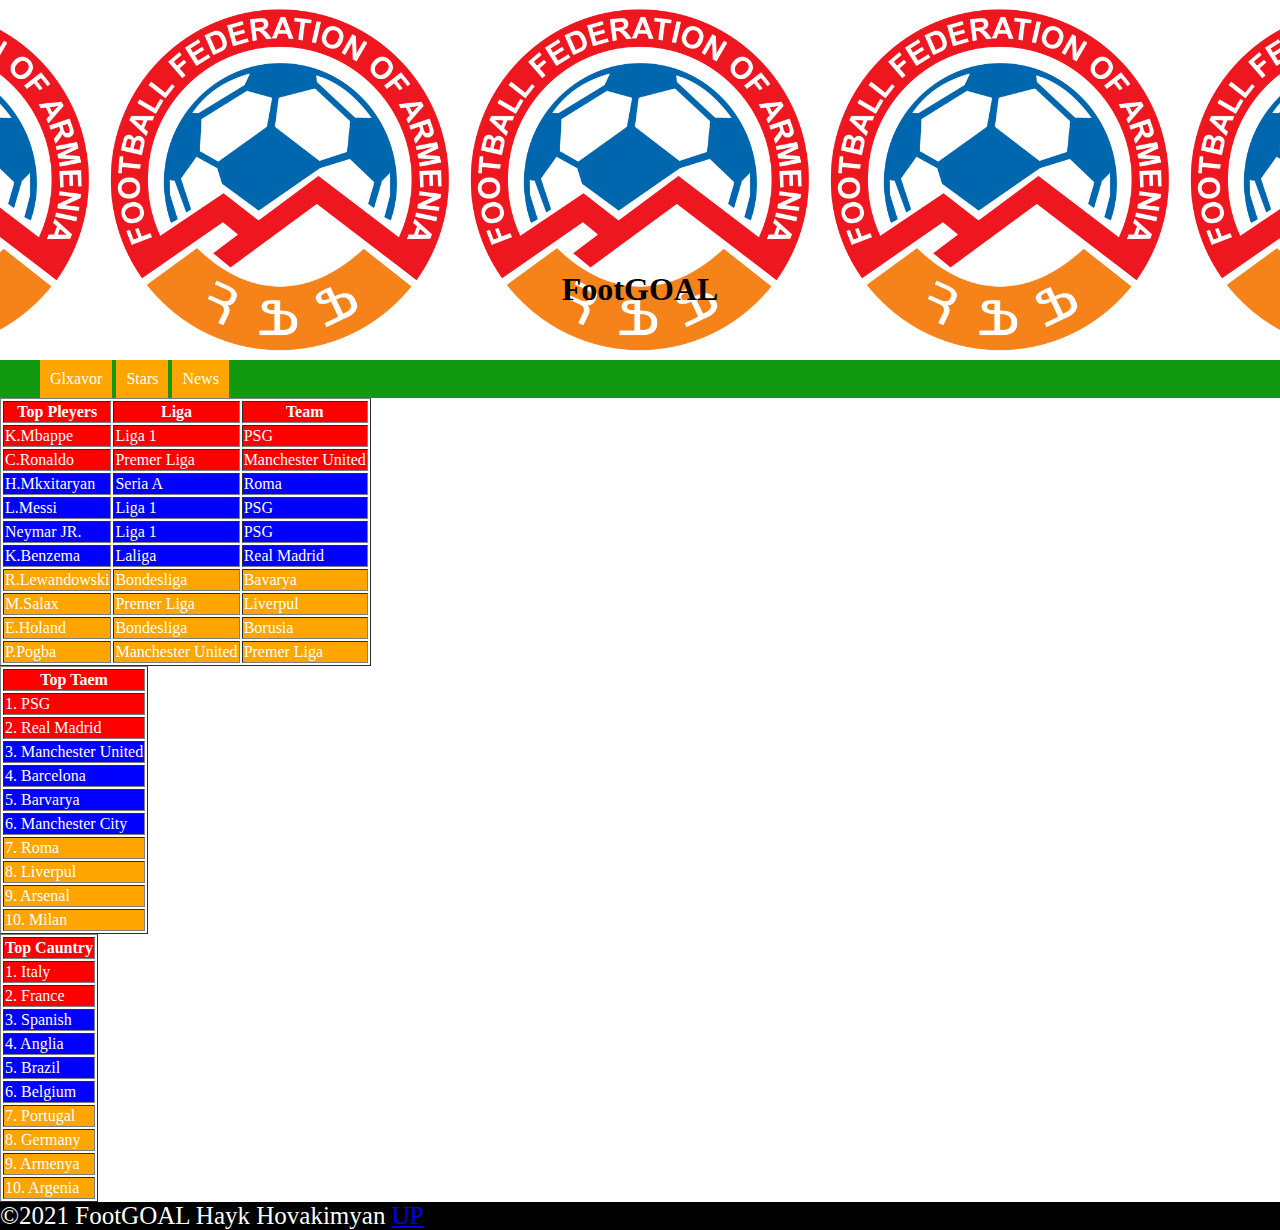
==== index.html @ f2acb091 "Add files via upload" ====
<!DOCTYPE html>
<html>
<head>
	<title>FootGOAL</title>
	<link rel="stylesheet" type="text/css" href="style.css">
</head>
<body>

  <header>
  <h1>FootGOAL</h1>
  </header>
  <nav>
  	<ul>
  	<a href="index.html"><li>Glxavor</li></a>
    <a href="norutyn.html"><li>Stars</li></a>
  	<a href="News.html"><li>News</li></a>
  	</ul>
  	
  </nav>
  <main>
    
  	<table  border="1">
           <tr>
               <th>Top Pleyers</th>
               <th>Liga</th>
               <th>Team</th>
           </tr>
            <tr>
              <td>K.Mbappe</td>
              <td>Liga 1</td>
              <td>PSG</td>
            </tr>
             <tr>
              <td>C.Ronaldo</td>
              <td>Premer Liga</td>
              <td>Manchester United</td>
            </tr>
             <tr>
              <td>H.Mkxitaryan</td>
              <td>Seria A</td>
              <td>Roma</td>
            </tr>
             <tr>
              <td>L.Messi</td>
              <td>Liga 1</td>
              <td>PSG</td>
            </tr>
               <tr>
              <td>Neymar JR.</td>
              <td>Liga 1</td>
              <td>PSG</td>
            </tr>
              <tr>
              <td>K.Benzema</td>
              <td>Laliga</td>
              <td>Real Madrid</td>
            </tr>
              <tr>
              <td>R.Lewandowski</td>
              <td>Bondesliga</td>
              <td>Bavarya</td>
            </tr>
              <tr>
              <td>M.Salax</td>
              <td>Premer Liga</td>
              <td>Liverpul</td>
            </tr>
              <tr>
              <td>E.Holand</td>
              <td>Bondesliga</td>
              <td>Borusia</td>
            </tr>
              <tr>
              <td>P.Pogba</td>
              <td>Manchester United</td>
              <td>Premer Liga</td>
            </tr>
    </table>
    <table border="1">
      <tr>
        <th>Top Taem</th>
      </tr>
      <tr>
        <td>1. PSG</td>
      </tr> 
       <tr>
        <td>2. Real Madrid</td>
      </tr>
        <tr>
        <td>3. Manchester United</td>
      </tr>
        <tr>
        <td>4. Barcelona</td>
      </tr>
        <tr>
        <td>5. Barvarya</td>
      </tr>
        <tr>
        <td>6. Manchester City</td>
      </tr>
        <tr>
        <td>7. Roma</td>
      </tr>
        <tr>
        <td>8. Liverpul</td>
      </tr>
        <tr>
        <td>9. Arsenal</td>
      </tr>
        <tr>
        <td>10. Milan</td>
      </tr>
    </table>
    <table border="1">
      <tr>
        <th>Top Cauntry</th>
      </tr>
      <tr>
        <td>1. Italy</td>
      </tr> 
       <tr>
        <td>2. France</td>
      </tr>
        <tr>
        <td>3. Spanish</td>
      </tr>
        <tr>
        <td>4. Anglia</td>
      </tr>
        <tr>
        <td>5. Brazil</td>
      </tr>
        <tr>
        <td>6. Belgium</td>
      </tr>
        <tr>
        <td>7. Portugal</td>
      </tr>
        <tr>
        <td>8. Germany</td>
      </tr>
        <tr>
        <td>9. Armenya</td>
      </tr>
        <tr>
        <td>10. Argenia</td>
      </tr>
    </table>
    <table>
      
    </table>
  </main>
  <footer>
  	<small>
  		&copy;2021 FootGOAL Hayk Hovakimyan 
      <a href="#">UP</a>
  	</small>
  </footer>
</body>
</html>
---- style.css ----
body{
	margin: 0;
	background-image: url(https://i.pinimg.com/474x/62/65/53/626553df8e1a646afaa81d04545f580a.jpg);
}



header{
	background-image: url('hff.png');
	background-size: contain;
	padding: 30px;
	padding-top: 250px;
	text-align: center;
	background-position: center;
	
}
h1{
	color: black;
}




nav{
	background: #119911;
	margin: 0;
	position:  sticky;
	top: 0;
}
ul{
	margin: 0;
	/*padding: 0px;*/
}
li{
	list-style-type: none;
	display: inline-block;
	background:   orange;
	color: white;
	padding: 10px; 
	transition:0,4s
}


li:hover{
	background: #00ff77;

}
footer{
	background: black;
}
small{
	color: white;
	font-size: 25px;
}
iframe{
	width: 1000px;
	height: 400px;
}

td{
	color: white;
}

th{
	color: white;
}

tr:nth-child(1){
	background: red;
}

tr:nth-child(2){
	background: red;
}
tr:nth-child(3){
	background: red;
}
tr:nth-child(4){
	background: blue;
}
tr:nth-child(5){
	background: blue;
}
tr:nth-child(6){
	background: blue;
}
tr:nth-child(7){
	background: blue;
}
tr:nth-child(8){
	background: orange;
}
tr:nth-child(9){
	background: orange;
}
tr:nth-child(10){
	background: orange;
}
tr:nth-child(11){
	background: orange;
}
#www{
   color: white;
}
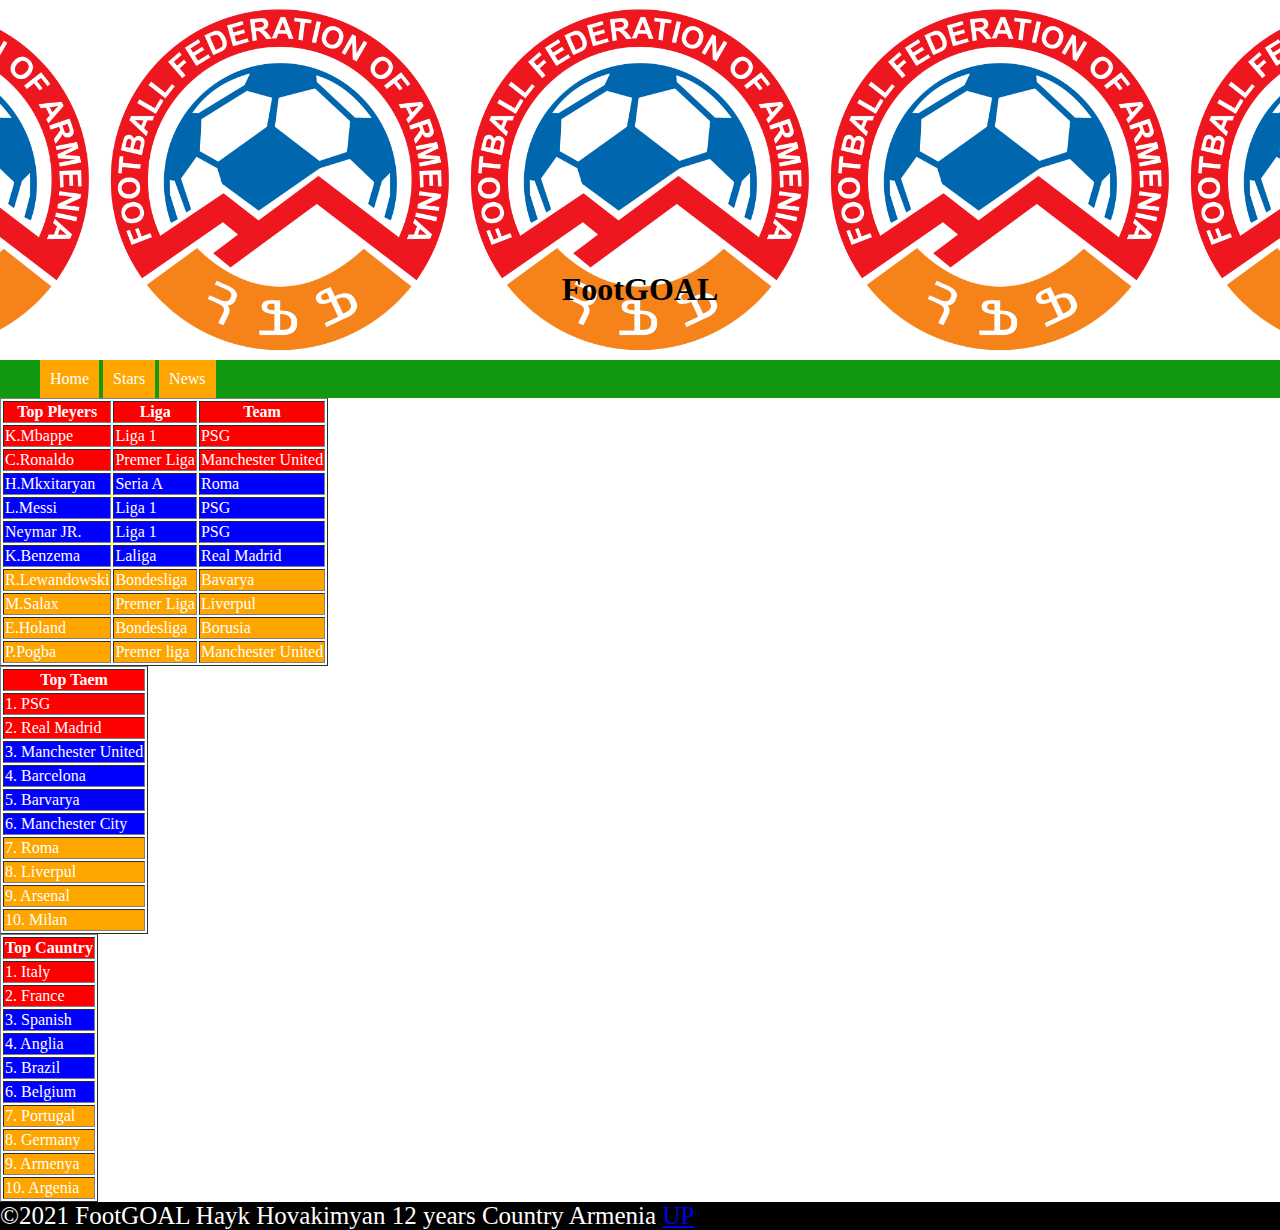
==== commit 1835d7cf: "Update index.html" ====
--- a/index.html
+++ b/index.html
@@ -11,7 +11,7 @@
   </header>
   <nav>
   	<ul>
-  	<a href="index.html"><li>Glxavor</li></a>
+  	<a href="index.html"><li>Home</li></a>
     <a href="norutyn.html"><li>Stars</li></a>
   	<a href="News.html"><li>News</li></a>
   	</ul>
@@ -72,8 +72,8 @@
             </tr>
               <tr>
               <td>P.Pogba</td>
+              <td>Premer liga</td>
               <td>Manchester United</td>
-              <td>Premer Liga</td>
             </tr>
     </table>
     <table border="1">
@@ -152,9 +152,9 @@
   </main>
   <footer>
   	<small>
-  		&copy;2021 FootGOAL Hayk Hovakimyan 
+  		&copy;2021 FootGOAL Hayk Hovakimyan  12 years Country Armenia
       <a href="#">UP</a>
   	</small>
   </footer>
 </body>
-</html>+</html>
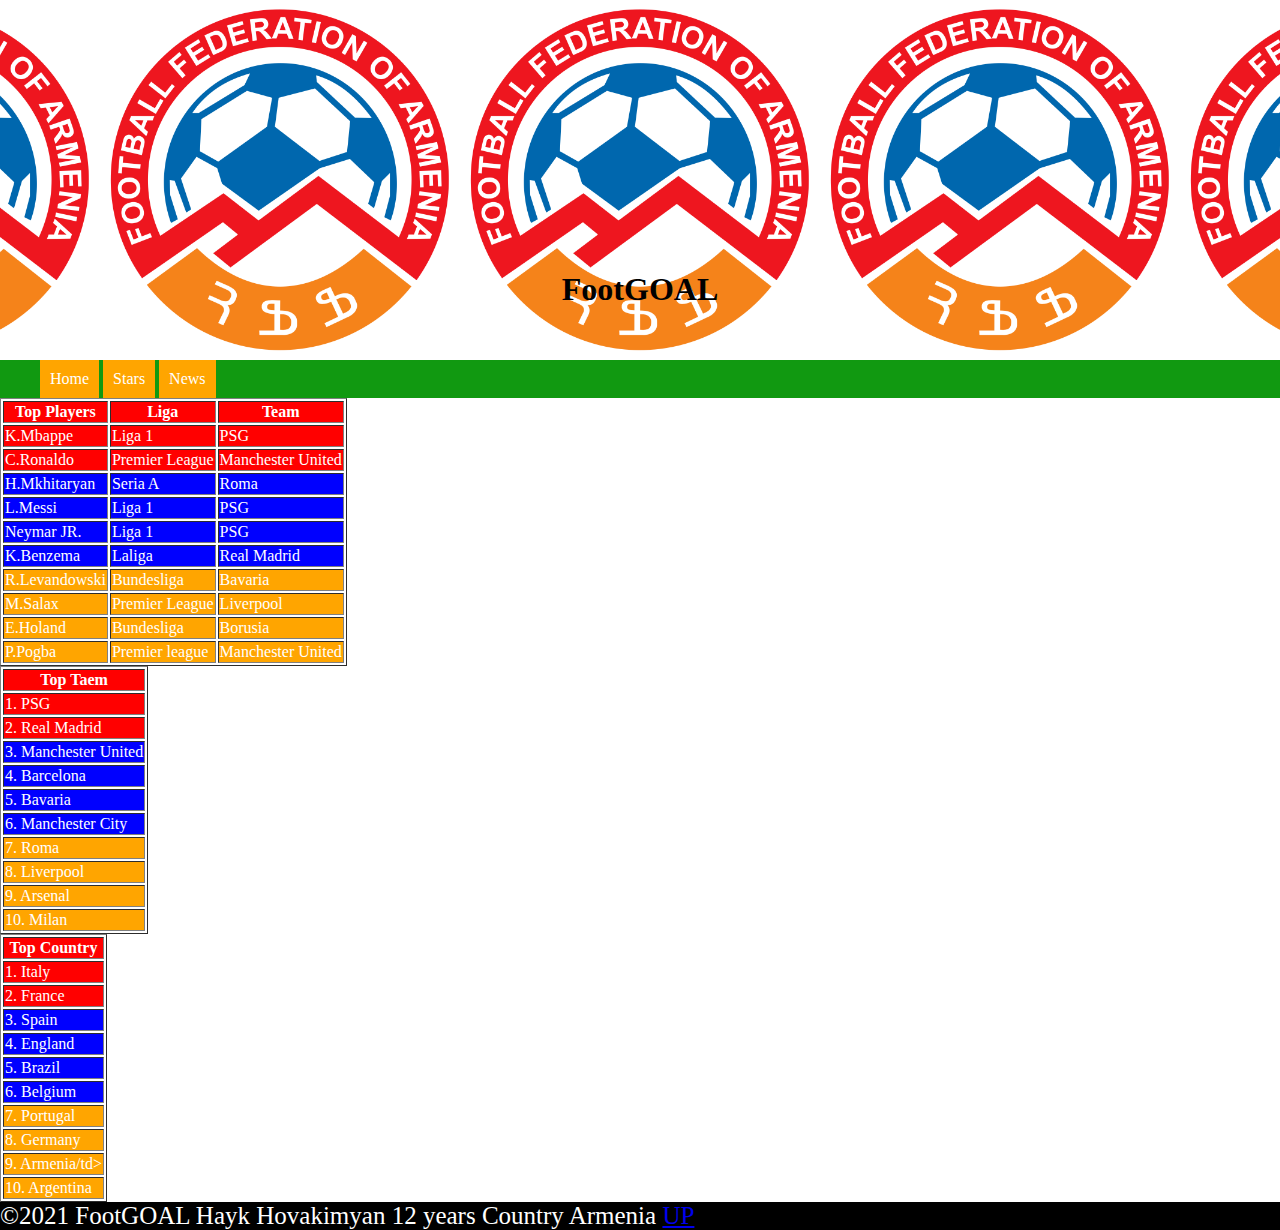
==== commit 0792df3d: "Update index.html" ====
--- a/index.html
+++ b/index.html
@@ -21,7 +21,7 @@
     
   	<table  border="1">
            <tr>
-               <th>Top Pleyers</th>
+               <th>Top Players</th>
                <th>Liga</th>
                <th>Team</th>
            </tr>
@@ -32,11 +32,11 @@
             </tr>
              <tr>
               <td>C.Ronaldo</td>
-              <td>Premer Liga</td>
+              <td>Premier League</td>
               <td>Manchester United</td>
             </tr>
              <tr>
-              <td>H.Mkxitaryan</td>
+              <td>H.Mkhitaryan</td>
               <td>Seria A</td>
               <td>Roma</td>
             </tr>
@@ -56,23 +56,23 @@
               <td>Real Madrid</td>
             </tr>
               <tr>
-              <td>R.Lewandowski</td>
-              <td>Bondesliga</td>
-              <td>Bavarya</td>
+              <td>R.Levandowski</td>
+              <td>Bundesliga</td>
+              <td>Bavaria</td>
             </tr>
               <tr>
               <td>M.Salax</td>
-              <td>Premer Liga</td>
-              <td>Liverpul</td>
+              <td>Premier League</td>
+              <td>Liverpool</td>
             </tr>
               <tr>
               <td>E.Holand</td>
-              <td>Bondesliga</td>
+              <td>Bundesliga</td>
               <td>Borusia</td>
             </tr>
               <tr>
               <td>P.Pogba</td>
-              <td>Premer liga</td>
+              <td>Premier league</td>
               <td>Manchester United</td>
             </tr>
     </table>
@@ -93,7 +93,7 @@
         <td>4. Barcelona</td>
       </tr>
         <tr>
-        <td>5. Barvarya</td>
+        <td>5. Bavaria</td>
       </tr>
         <tr>
         <td>6. Manchester City</td>
@@ -102,7 +102,7 @@
         <td>7. Roma</td>
       </tr>
         <tr>
-        <td>8. Liverpul</td>
+        <td>8. Liverpool</td>
       </tr>
         <tr>
         <td>9. Arsenal</td>
@@ -113,7 +113,7 @@
     </table>
     <table border="1">
       <tr>
-        <th>Top Cauntry</th>
+        <th>Top Country</th>
       </tr>
       <tr>
         <td>1. Italy</td>
@@ -122,10 +122,10 @@
         <td>2. France</td>
       </tr>
         <tr>
-        <td>3. Spanish</td>
+        <td>3. Spain</td>
       </tr>
         <tr>
-        <td>4. Anglia</td>
+        <td>4. England</td>
       </tr>
         <tr>
         <td>5. Brazil</td>
@@ -140,10 +140,10 @@
         <td>8. Germany</td>
       </tr>
         <tr>
-        <td>9. Armenya</td>
+        <td>9. Armenia/td>
       </tr>
         <tr>
-        <td>10. Argenia</td>
+        <td>10. Argentina</td>
       </tr>
     </table>
     <table>
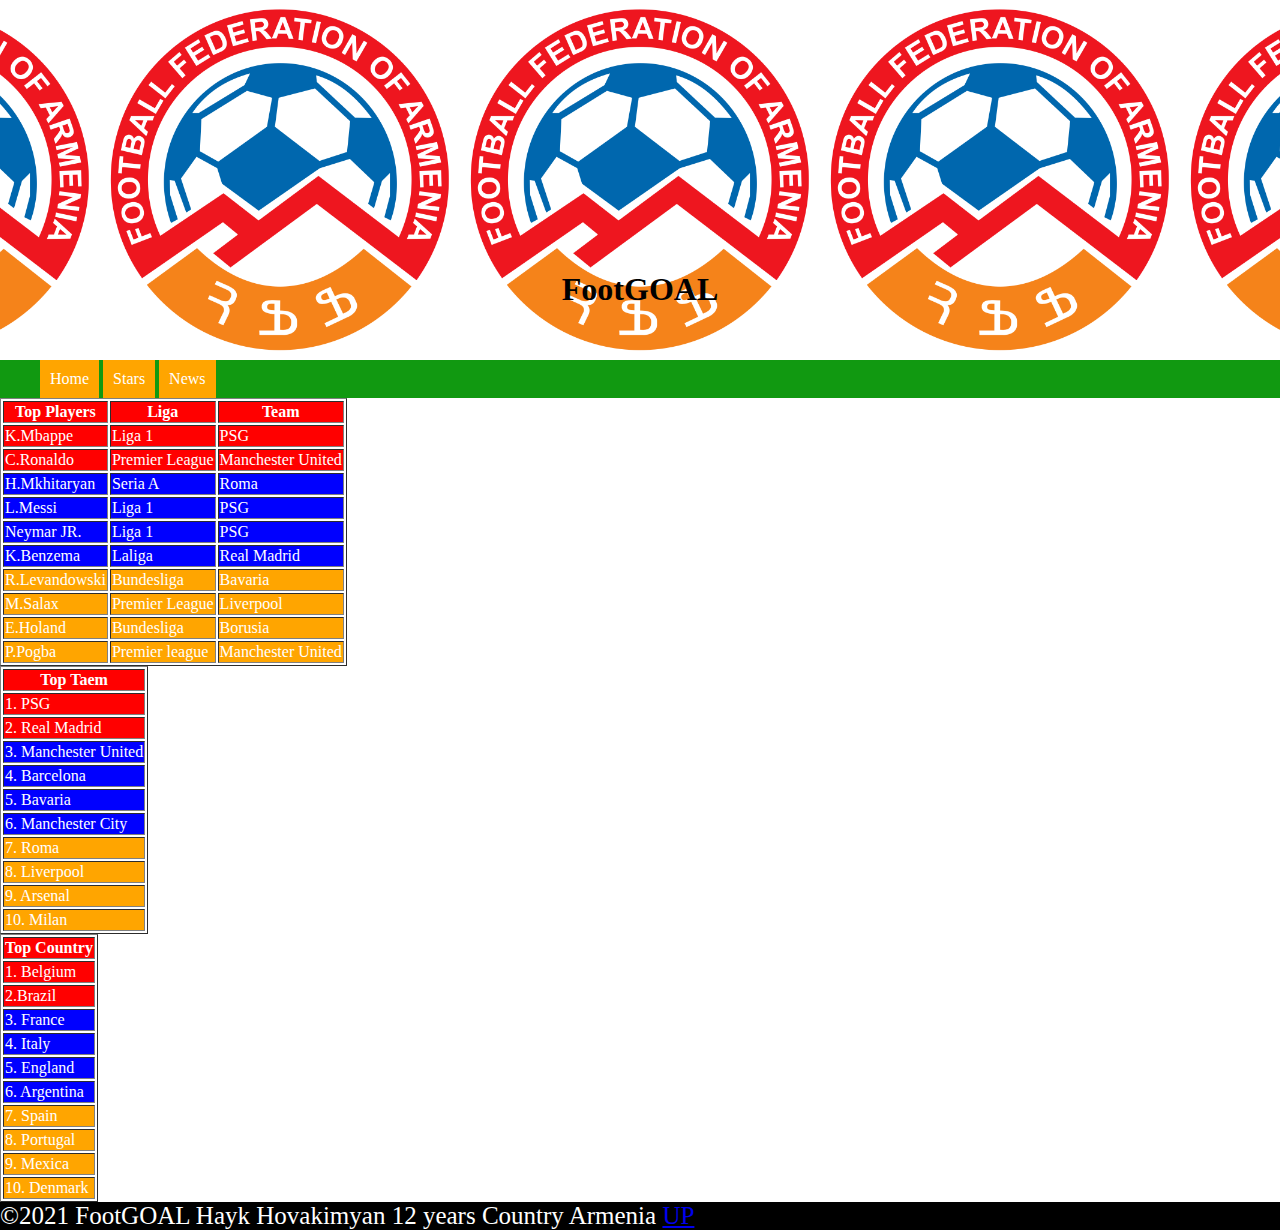
==== commit a01c6ab2: "Update index.html" ====
--- a/index.html
+++ b/index.html
@@ -116,34 +116,34 @@
         <th>Top Country</th>
       </tr>
       <tr>
-        <td>1. Italy</td>
+        <td>1. Belgium</td>
       </tr> 
        <tr>
-        <td>2. France</td>
+        <td>2.Brazil</td>
       </tr>
         <tr>
-        <td>3. Spain</td>
+        <td>3. France</td>
       </tr>
         <tr>
-        <td>4. England</td>
+        <td>4. Italy</td>
       </tr>
         <tr>
-        <td>5. Brazil</td>
+        <td>5.  England</td>
       </tr>
         <tr>
-        <td>6. Belgium</td>
+        <td>6. Argentina</td>
       </tr>
         <tr>
-        <td>7. Portugal</td>
+        <td>7. Spain</td>
       </tr>
         <tr>
-        <td>8. Germany</td>
+        <td>8. Portugal</td>
       </tr>
         <tr>
-        <td>9. Armenia/td>
+        <td>9. Mexica</td>
       </tr>
         <tr>
-        <td>10. Argentina</td>
+        <td>10. Denmark</td>
       </tr>
     </table>
     <table>
